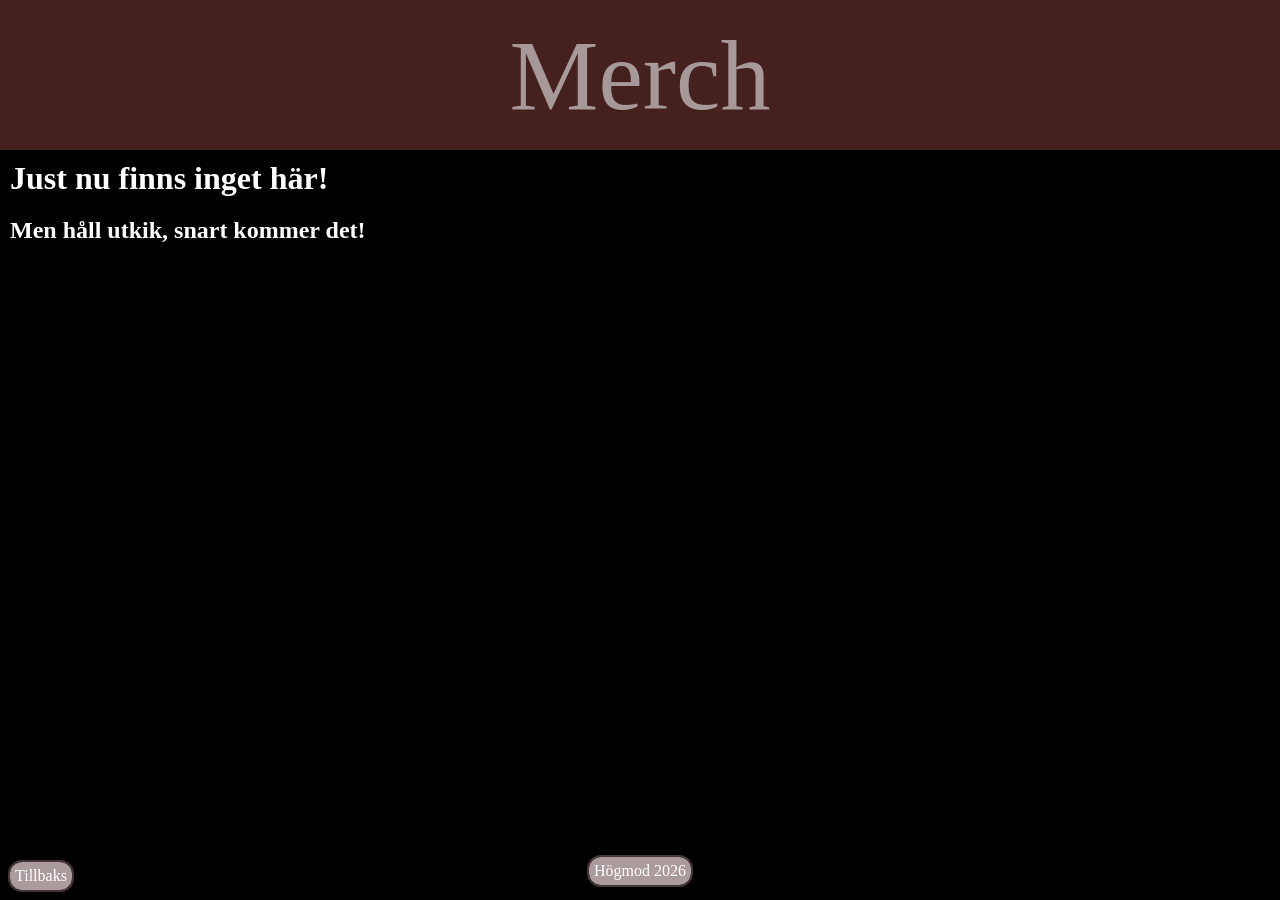
==== merch.html @ 1909a3c9 "1 (commit before testing gallery)" ====
<!DOCTYPE html>
<html lang="en">
<head>
    <meta charset="UTF-8">
    <meta name="viewport" content="width=device-width, initial-scale=1.0">
    <title>Document</title>
    <link rel="stylesheet" href="style.css">
</head>
<body>
    <header class="cen">Merch</header>
    <main>
        <h1>Just nu finns inget här!</h1>
        <h2>Men håll utkik, snart kommer det!</h2>
    </main>
    <footer class="cen">Högmod 2026</footer>
    <backbutton><a href="index.html">Tillbaks</a></backbutton>
</body>
</html>
---- style.css ----
*{
   padding: 0;
   margin: 0;
   box-sizing: border-box; 
}

body{
  height:100dvh;
  max-width:100dvw;
  display:flex;
  flex-direction:column;
  background:black;
}

header{
    height:150px;
    background:#44211f;
    color:#a79999;
    font-size: 100px;
    font-family:"Brush Script MT",cursive;
}

nav img{
    height:100px;
    width:auto;
    filter:invert(1);
}

nav{
    height:150px;
    background:#44211f;
    color:#a79999;
    display:flex;
    flex-direction:row;
    justify-content:center;
    align-items:center;
    gap:20px;
    font-size: 50px;
}

nav a{
    margin-right:4.75dvw;
    color:white;
    text-decoration:none;
    font-family:"Brush Script MT",cursive;
}

nav a:hover{
    color:white;
    text-decoration:underline;
}

main{
    flex:1;
    background:black;
}

.backdrop {
    background-image: url("Bilder/Bandfoto.jpg");
    background-size: cover;
    background-position: center 45%;
    background-repeat: no-repeat;
    max-width: 100dvw;
    height: 600px;
}

pictures_frontpage img{
    display:grid;
}

h1{
    color:white;
    padding:10px;
}

h2{
    color:white;
    padding:10px;
}

p{
    color:white;
    padding:10px;
}

p a{
    color:white;
    text-decoration:none;
}

p a:hover{
    color:white;
    text-decoration:underline;
}

footer{
    background:#ab9b9c;
    color:white;
    width:fit-content;
    margin:0 auto 15px auto;
    padding:5px;
    border-radius:12px;
    outline: 2px solid #443636;
}

backbutton a{
    position:fixed;
    left:10px;
    bottom:10px;
    background:#ab9b9c;
    color:white;
    width:fit-content;
    padding:5px;
    border-radius:12px;
    outline: 2px solid #443636;
    text-decoration:none;
}

backbutton a:hover{
    color:white;
    text-decoration:underline;
}

.cen{
    display:grid;
    place-content: center;
}
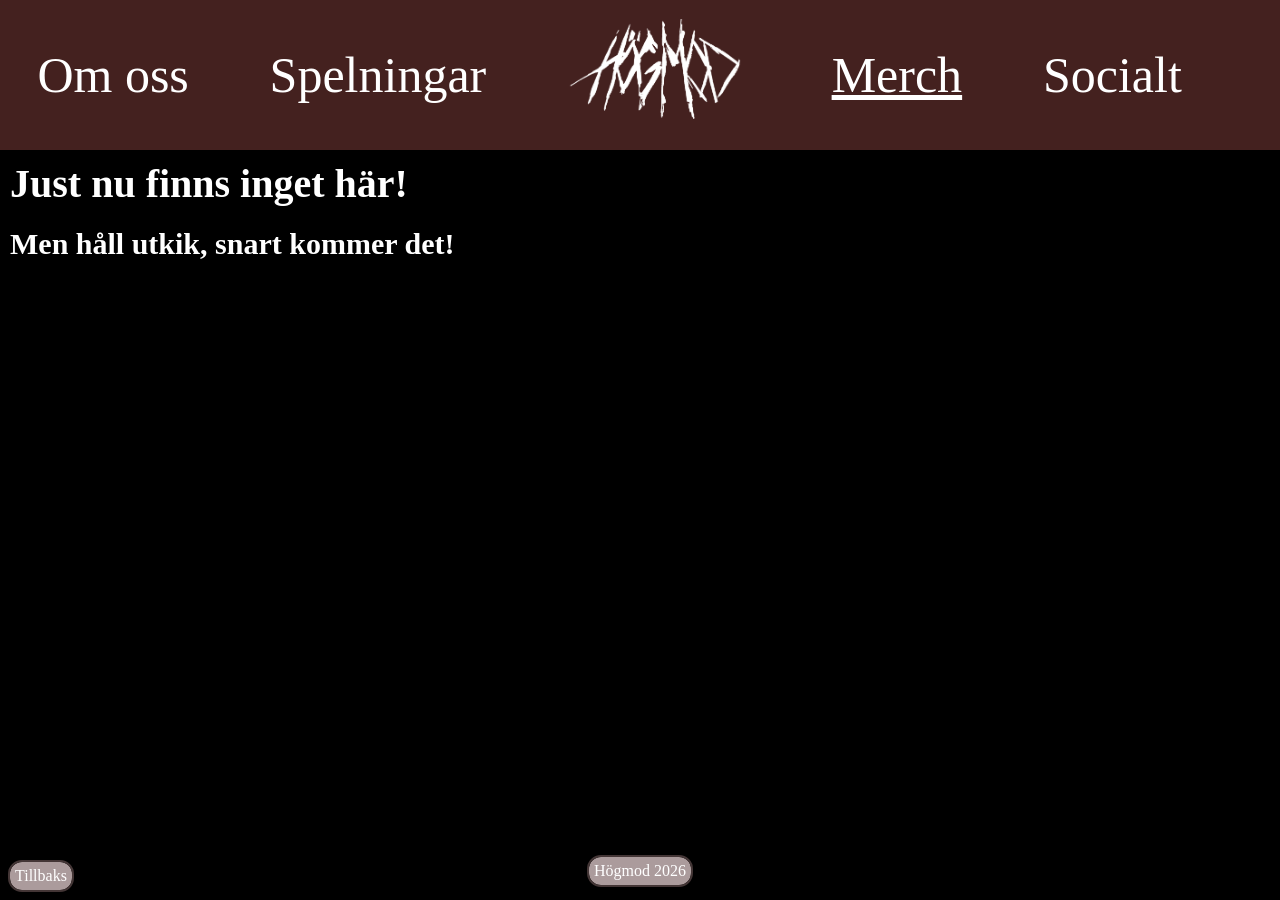
==== commit 3b52bd17: "4 (innan jag testar clauds responisiva fixar)" ====
--- a/merch.html
+++ b/merch.html
@@ -7,7 +7,13 @@
     <link rel="stylesheet" href="style.css">
 </head>
 <body>
-    <header class="cen">Merch</header>
+    <nav>
+        <a href="om_oss.html">Om oss</a> 
+        <a href="spelningar.html">Spelningar</a> 
+        <a href="index.html"><img src="Bilder/Hogmod_loga.png" alt="logo"></a> 
+        <a href="merch.html" style="text-decoration:underline">Merch</a> 
+        <a href="socialt.html">Socialt</a>
+    </nav>
     <main>
         <h1>Just nu finns inget här!</h1>
         <h2>Men håll utkik, snart kommer det!</h2>
--- a/style.css
+++ b/style.css
@@ -4,8 +4,13 @@
    box-sizing: border-box; 
 }
 
+html{
+    
+    overflow-y:scroll;
+}
+
 body{
-  height:100dvh;
+  min-height:100dvh;
   max-width:100dvw;
   display:flex;
   flex-direction:column;
@@ -27,6 +32,7 @@
 }
 
 nav{
+    flex-shrink:0;
     height:150px;
     background:#44211f;
     color:#a79999;
@@ -39,7 +45,7 @@
 }
 
 nav a{
-    margin-right:4.75dvw;
+    margin-right:4.75vw;
     color:white;
     text-decoration:none;
     font-family:"Brush Script MT",cursive;
@@ -55,32 +61,22 @@
     background:black;
 }
 
-.backdrop {
-    background-image: url("Bilder/Bandfoto.jpg");
-    background-size: cover;
-    background-position: center 45%;
-    background-repeat: no-repeat;
-    max-width: 100dvw;
-    height: 600px;
-}
-
-pictures_frontpage img{
-    display:grid;
-}
-
 h1{
     color:white;
     padding:10px;
+    font-size: 40px;
 }
 
 h2{
     color:white;
     padding:10px;
+    font-size: 30px;
 }
 
 p{
     color:white;
     padding:10px;
+    font-size: 20px;
 }
 
 p a{
@@ -121,6 +117,24 @@
     text-decoration:underline;
 }
 
+.backdrop {
+    background-image: url("Bilder/Bandfoto.jpg");
+    background-size: cover;
+    background-position: center 50%;
+    background-repeat: no-repeat;
+    width: 100dvw;
+    height: 600px;
+}
+
+.bild-spelningar{
+    background-image:
+        linear-gradient(rgba(0,0,0,0.6), rgba(0,0,0,0.6)),
+        url("Bilder/Spelning2.jpg");
+    background-size:cover;
+    background-position:center;
+    background-repeat:no-repeat;
+}
+
 .cen{
     display:grid;
     place-content: center;
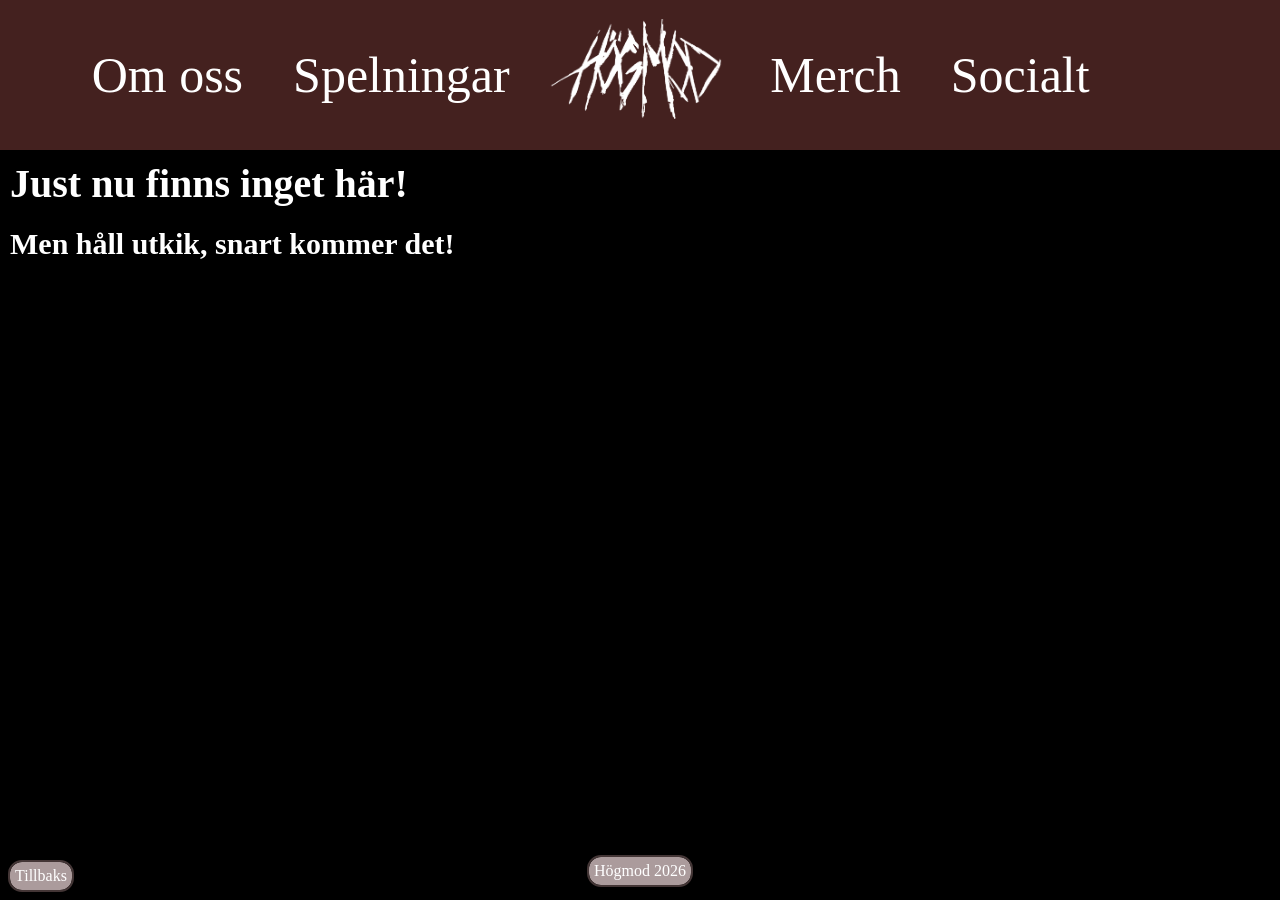
==== commit 33ee0ea5: "6 (innan experiment med ny nav för mobil)" ====
--- a/merch.html
+++ b/merch.html
@@ -8,11 +8,15 @@
 </head>
 <body>
     <nav>
-        <a href="om_oss.html">Om oss</a> 
-        <a href="spelningar.html">Spelningar</a> 
-        <a href="index.html"><img src="Bilder/Hogmod_loga.png" alt="logo"></a> 
-        <a href="merch.html" style="text-decoration:underline">Merch</a> 
-        <a href="socialt.html">Socialt</a>
+        <div class="nav-left">
+            <a href="om_oss.html">Om oss</a>
+            <a href="spelningar.html">Spelningar</a>
+        </div>
+            <a href="index.html"><img src="Bilder/Hogmod_loga.png" alt="logo"></a>
+        <div class="nav-right">
+            <a href="merch.html">Merch</a>
+            <a href="socialt.html">Socialt</a>
+        </div>
     </nav>
     <main>
         <h1>Just nu finns inget här!</h1>
--- a/style.css
+++ b/style.css
@@ -26,57 +26,64 @@
 }
 
 nav img{
-    height:100px;
+    height:clamp(45px, 8vw, 100px);
     width:auto;
     filter:invert(1);
 }
 
 nav{
     flex-shrink:0;
-    height:150px;
+    min-height:clamp(70px, 12vw, 150px);
     background:#44211f;
-    color:#a79999;
-    display:flex;
-    flex-direction:row;
-    justify-content:center;
     align-items:center;
-    gap:20px;
-    font-size: 50px;
+    padding:5px 10px;
+    font-size:clamp(18px, 4vw, 50px);
+    display:grid;
+    grid-template-columns:1fr auto 1fr;
+    column-gap:clamp(8px, 3vw, 50px);
 }
 
 nav a{
-    margin-right:4.75vw;
     color:white;
     text-decoration:none;
     font-family:"Brush Script MT",cursive;
 }
 
+
+.nav-left,
+.nav-right{
+    display:flex;
+    gap:clamp(8px, 4vw, 50px);
+}
+
+.nav-left{ 
+    justify-content:flex-end; 
+}
+
+.nav-right{ 
+    justify-content:flex-start; 
+}
+
 nav a:hover{
-    color:white;
     text-decoration:underline;
 }
 
 main{
     flex:1;
+    padding-bottom:50px;
     background:black;
 }
 
-h1{
-    color:white;
-    padding:10px;
-    font-size: 40px;
+h1{ 
+    font-size:clamp(28px, 5vw, 40px); padding:10px; color:white; 
 }
 
-h2{
-    color:white;
-    padding:10px;
-    font-size: 30px;
+h2{ 
+    font-size:clamp(22px, 4vw, 30px); padding:10px; color:white; 
 }
 
-p{
-    color:white;
-    padding:10px;
-    font-size: 20px;
+p { 
+    font-size:clamp(16px, 2.5vw, 20px); padding:10px; color:white; 
 }
 
 p a{
@@ -117,13 +124,12 @@
     text-decoration:underline;
 }
 
-.backdrop {
-    background-image: url("Bilder/Bandfoto.jpg");
-    background-size: cover;
-    background-position: center 50%;
-    background-repeat: no-repeat;
-    width: 100dvw;
-    height: 600px;
+.backdrop{
+    background-image:url("Bilder/Bandfoto.jpg");
+    background-size:cover;
+    background-position:center 50%;
+    background-repeat:no-repeat;
+    height:clamp(200px, 50vw, 600px);
 }
 
 .bild-spelningar{
@@ -138,4 +144,10 @@
 .cen{
     display:grid;
     place-content: center;
+}
+
+@media (max-width:600px){
+    .bild-spelningar{
+        background-position:15% center;
+    }
 }
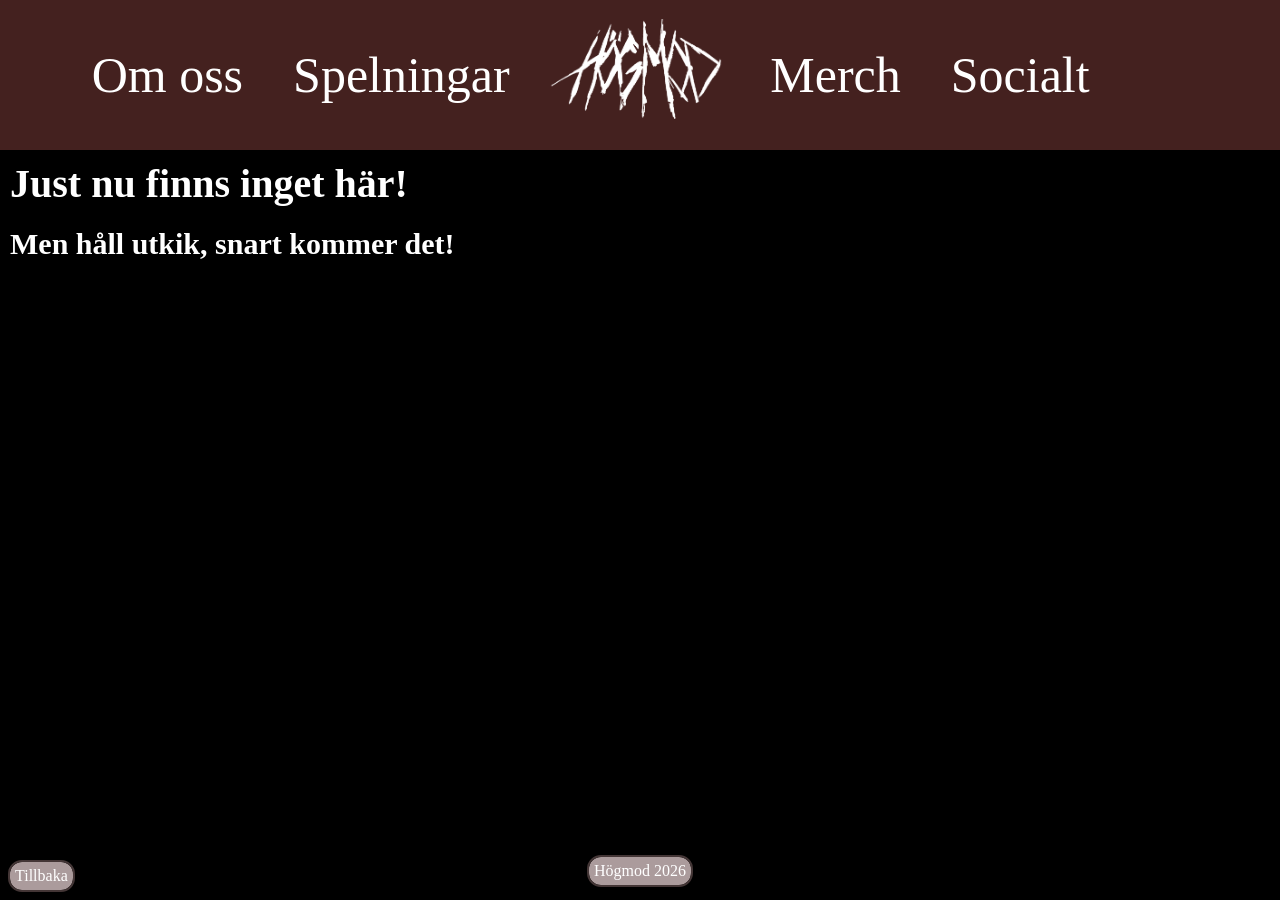
==== commit 08e7306f: "11 (små fixar här och där, samt validation check på allt)" ====
--- a/merch.html
+++ b/merch.html
@@ -1,9 +1,9 @@
 <!DOCTYPE html>
-<html lang="en">
+<html lang="sv">
 <head>
     <meta charset="UTF-8">
     <meta name="viewport" content="width=device-width, initial-scale=1.0">
-    <title>Document</title>
+    <title>Merch</title>
     <link rel="stylesheet" href="style.css">
 </head>
 <body>
@@ -17,12 +17,14 @@
             <a href="merch.html">Merch</a>
             <a href="socialt.html">Socialt</a>
         </div>
+        <button class="menu-toggle" aria-label="Meny" aria-expanded="false">☰</button>
     </nav>
     <main>
         <h1>Just nu finns inget här!</h1>
         <h2>Men håll utkik, snart kommer det!</h2>
     </main>
     <footer class="cen">Högmod 2026</footer>
-    <backbutton><a href="index.html">Tillbaks</a></backbutton>
+    <a class="backbutton" href="index.html">Tillbaka</a>
+    <script src="menu.js"></script>
 </body>
 </html>
--- a/style.css
+++ b/style.css
@@ -5,7 +5,6 @@
 }
 
 html{
-    
     overflow-y:scroll;
 }
 
@@ -106,7 +105,7 @@
     outline: 2px solid #443636;
 }
 
-backbutton a{
+.backbutton{
     position:fixed;
     left:10px;
     bottom:10px;
@@ -119,7 +118,7 @@
     text-decoration:none;
 }
 
-backbutton a:hover{
+.backbutton a:hover{
     color:white;
     text-decoration:underline;
 }
@@ -141,13 +140,87 @@
     background-repeat:no-repeat;
 }
 
+.bild-om-oss{
+    background-image:
+        linear-gradient(rgba(0,0,0,0.6), rgba(0,0,0,0.6)),
+        url("Bilder/Spelning3.jpg");
+    background-size:cover;
+    background-position:center 100%;
+    background-repeat:no-repeat;
+    height:clamp(200px, 40vw, 600px);
+}
+
 .cen{
     display:grid;
     place-content: center;
 }
 
+.menu-toggle{
+    display:none;
+}
+
+.spotify-embed{
+    display:block;
+    width:50%;
+    margin:10px;
+    border:0;
+    border-radius:12px;
+}
+
 @media (max-width:600px){
     .bild-spelningar{
         background-position:15% center;
     }
+
+    nav{
+        display:flex;
+        flex-wrap:wrap;
+        justify-content:space-between;
+        align-items:center;
+    }
+
+    .menu-toggle{
+        display:block;
+        background:none;
+        border:none;
+        color:white;
+        font-size:40px;
+        cursor:pointer;
+    }
+
+    .nav-left,
+    .nav-right{
+        display:none;
+        width:100%;
+        flex-direction:column;
+        justify-content:flex-start;
+        align-items:center;
+        gap:10px;
+        padding:10px 0;
+    }
+
+    .nav-left{ order:3; }
+    .nav-right{ order:4; }
+
+    nav.open .nav-left,
+    nav.open .nav-right{
+        display:flex;
+    }
+
+    nav{
+        align-content:flex-start;
+        min-height:70px;
+        padding:0 10px;
+    }
+
+    nav > a,
+    .menu-toggle{
+        height:70px;
+        display:flex;
+        align-items:center;
+    }
+
+    .spotify-embed{
+        width:100%
+    }
 }
